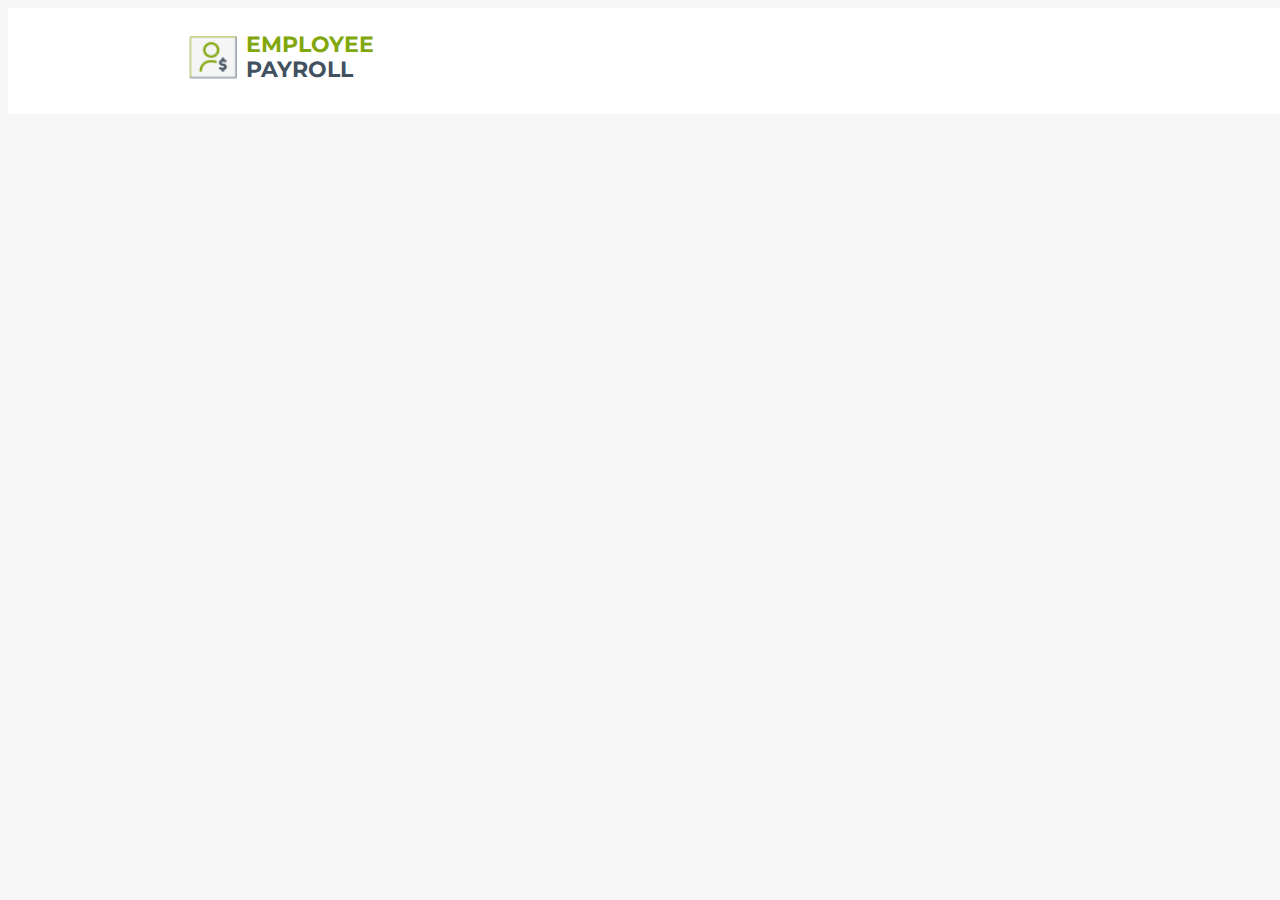
==== templates/payrollForm.html @ 803e95c5 "after completing dashboard page" ====
<!DOCTYPE html>
<html lang="en">
<head>
    <meta charset="UTF-8">
    <meta name="viewport" content="width=device-width, initial-scale=1.0">
    <title>PayRoll Form</title>
    <link rel="stylesheet" href="../css/dashboard.css">
</head>
<body>
    <div class="navbar">
        <img src="../assets/logo.png" class="logo-icon">
        <div class="employee-payroll">
            <span style="color:#82A70C;">EMPLOYEE</span>
            <span style="color: #42515F;">PAYROLL</span>
        </div>
    </div>
</body>
</html>
---- css/dashboard.css ----
@import url('https://fonts.googleapis.com/css2?family=Montserrat:ital,wght@0,100..900;1,100..900&family=Roboto:ital,wght@0,100;0,300;0,400;0,500;0,700;0,900;1,100;1,300;1,400;1,500;1,700;1,900&display=swap');

body {
    top: 0px;
    left: 0px;
    width: 100%;
    height: 100%;
    background: #F7F7F7 0% 0% no-repeat padding-box;
    opacity: 1;
}

.navbar {
    top: 0px;
    left: 0px;
    width: full;
    height: 106px;
    background: #FFFFFF 0% 0% no-repeat padding-box;
    opacity: 1;
}

.logo-icon {
    position: absolute;
    top: 35px;
    left: 188px;
    width: 50px;
    height: 47px;
}

.employee-payroll {
    position: absolute;
    top: 32px;
    left: 246px;
    width: 127px;
    height: 52px;
    text-align: left;
    font: normal normal bold 22px/25px Montserrat;
    letter-spacing: 0px;
    text-transform: capitalize;
    opacity: 1;
}

.employee-details {
    position: absolute;
    top: 156px;
    left: 188px;
    width: 217px;
    height: 37px;
    text-align: left;
    font: normal normal bold 28px/25px Roboto;
    letter-spacing: 0px;
    color: #42515F;
    opacity: 1;
}

.search-icon-back {
    margin-left: 800px;
    margin-top: 40px;
    position: relative;
    width: 77px;
    height: 55px;
    background: #FFFFFF 0% 0% no-repeat padding-box;
    box-shadow: 0px 1px 3px #00000029;
    border-radius: 28px;
    opacity: 1;
}

.search-icon {
   position: absolute;
   top: 18px;
   left: 25px;
   width: 27px;
   height: 27px;
}


.add-user-btn {
    position: absolute;
    top: 156px;
    left: 998px;
    width: 215px;
    height: 55px;
    background: #82A70C 0% 0% no-repeat padding-box;
    border-radius: 5px;
    opacity: 1;
    color: white;
}

table {
    position: absolute;
    top: 280px;
    left: 100px;
    width: 90%;
    height: 52px;
    justify-content: space-between;
    margin: 0%;
}

th {
    background: #42515F 0% 0% no-repeat padding-box;
    border-radius: 3px 3px 0px 0px;
    opacity: 1;
    font: normal normal medium 18px/24px Roboto;
    letter-spacing: 0px;
    color: #FFFFFF;
    height: 40px;
    
}

td {
    text-align: left;
    font: normal normal normal 16px/21px Roboto;
    letter-spacing: 0px;
    color: #3D3D3D;
    opacity: 1;
    background: #FFFFFF 0% 0% no-repeat padding-box;
}

.profile{
    display: flex;
    align-items: center;
}
.profile-icon{
    margin-right: 10px;
}

.section>span{
    background: #E9FEA5 0% 0% no-repeat padding-box;
    font: normal normal normal 14px/19px Roboto;
    border-radius: 13px;
}

.icons>span{
    margin:10px;
}

.start-date{
    margin-left: 10px;
}
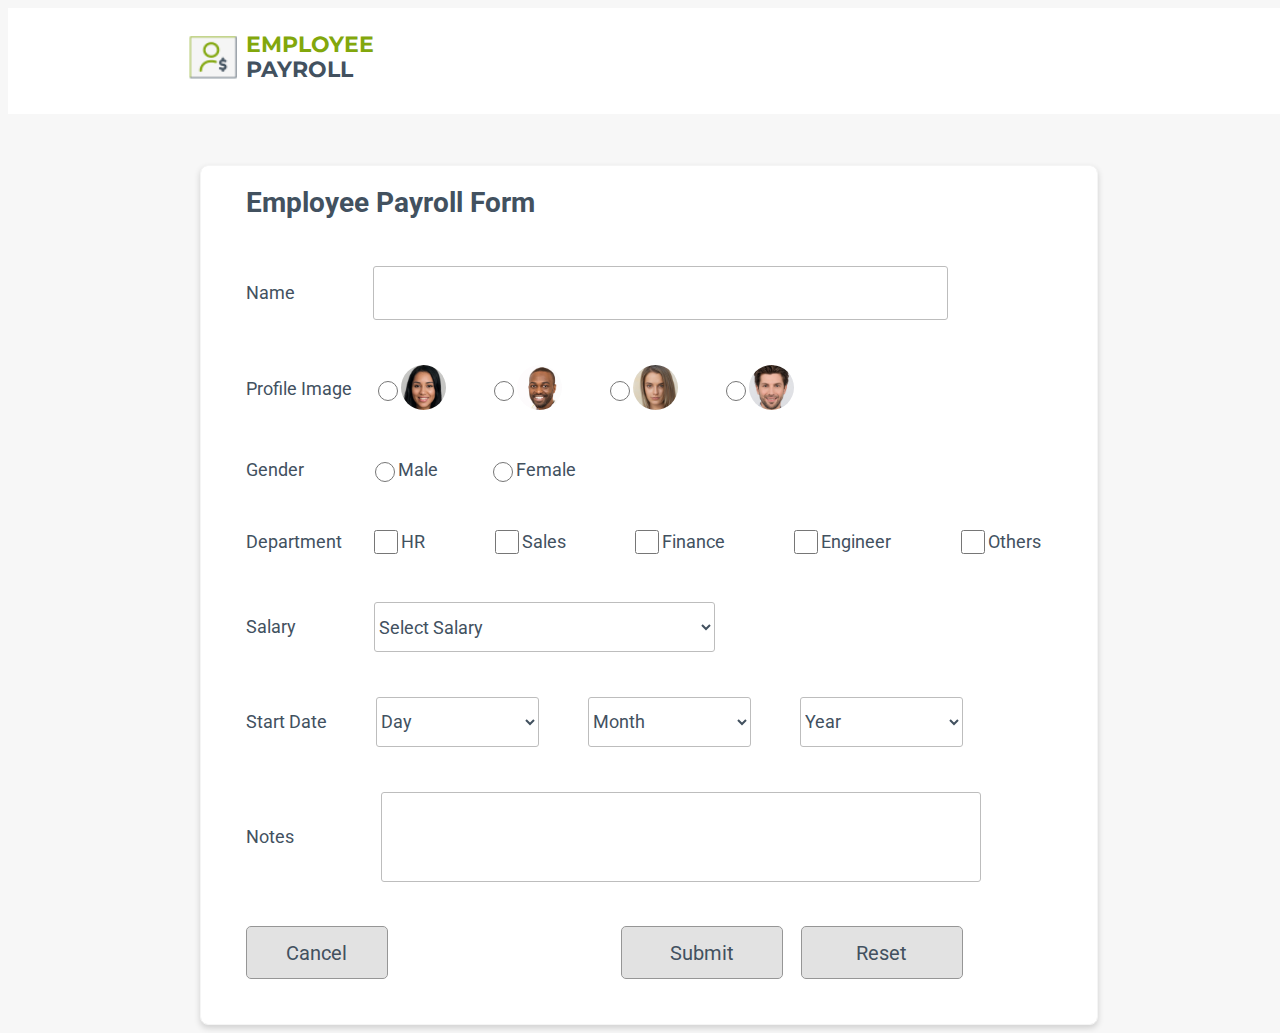
==== commit 81b4c0bb: "after competing employeeForm page" ====
--- a/templates/payrollForm.html
+++ b/templates/payrollForm.html
@@ -1,11 +1,13 @@
 <!DOCTYPE html>
 <html lang="en">
+
 <head>
     <meta charset="UTF-8">
     <meta name="viewport" content="width=device-width, initial-scale=1.0">
     <title>PayRoll Form</title>
-    <link rel="stylesheet" href="../css/dashboard.css">
+    <link rel="stylesheet" href="../css/payrollform.css">
 </head>
+
 <body>
     <div class="navbar">
         <img src="../assets/logo.png" class="logo-icon">
@@ -14,5 +16,79 @@
             <span style="color: #42515F;">PAYROLL</span>
         </div>
     </div>
+    <div class="container">
+        <h3>Employee Payroll Form</h3>
+        <div class="name">
+            <span>Name</span>
+            <input class="name-input" type="text">
+        </div>
+        <div class="avatar-container">
+            <span class="profile-image-txt">Profile Image</span>
+            <div>
+                <input class="profile-input" type="radio"><span><img src="../assets/Ellipse 1.png"></span>
+            </div>
+            <div>
+                <input class="profile-input" type="radio"><span><img src="../assets/Ellipse -2.png"></span>
+            </div>
+            <div>
+                <input class="profile-input" type="radio"><span><img src="../assets/Ellipse -1.png"></span>
+            </div>
+            <div>
+                <input class="profile-input" type="radio"><span><img src="../assets/Ellipse -3.png"></span>
+            </div>
+        </div>
+        <div class="gender">
+            <span class="gender-txt">Gender</span>
+            <div>
+                <input class="gender-radio" type="radio" value="male"><span>Male</span>
+            </div>
+            <div>
+                <input class="gender-radio" type="radio" value="female"><span>Female</span>
+            </div>
+        </div>
+        <div class="department">
+            <span class="department-txt">Department</span>
+            <div>
+                <span><input type="checkbox" value="HR">HR</span>
+                <span><input type="checkbox" value="Sales">Sales</span>
+                <span><input type="checkbox" value="Finance">Finance</span>
+                <span><input type="checkbox" value="Engineer">Engineer</span>
+                <span><input type="checkbox" value="Others">Others</span>
+            </div>
+        </div>
+        <div class="salary">
+            <span class="salary-txt">Salary</span>
+            <span>
+                <select class="salary-select">
+                    <option>Select Salary</option>
+                </select>
+            </span>
+        </div>
+        <div class="start-date">
+            <span class="start-date-txt">Start Date</span>
+            <select class="day-select">
+                <option>Day</option>
+            </select>
+            <select class="month-select">
+                <option>Month</option>
+            </select>
+            <select class="year-select">
+                <option>Year</option>
+            </select>
+        </div>
+        <div class="notes">
+            <span class="notes-txt">Notes</span>
+            <textarea>
+            </textarea>
+        </div>
+        <div class="btn-grp">
+            <button class="cancel-btn">Cancel</button>
+            <div class="btn-grp1">
+                <button class="submit-btn">Submit</button>
+                <button class="reset-btn">Reset</button>
+            </div>
+        </div>
+    </div>
 </body>
+
 </html>--- a/css/payrollform.css
+++ b/css/payrollform.css
@@ -0,0 +1,348 @@
+@import url('https://fonts.googleapis.com/css2?family=Montserrat:ital,wght@0,100..900;1,100..900&family=Roboto:ital,wght@0,100;0,300;0,400;0,500;0,700;0,900;1,100;1,300;1,400;1,500;1,700;1,900&display=swap');
+
+body {
+    top: 0px;
+    left: 0px;
+    width: 100%;
+    height: 100%;
+    background: #F7F7F7 0% 0% no-repeat padding-box;
+    opacity: 1;
+}
+
+.navbar {
+    top: 0px;
+    left: 0px;
+    width: full;
+    height: 106px;
+    background: #FFFFFF 0% 0% no-repeat padding-box;
+    opacity: 1;
+}
+
+.logo-icon {
+    position: absolute;
+    top: 35px;
+    left: 188px;
+    width: 50px;
+    height: 47px;
+}
+
+.employee-payroll {
+    position: absolute;
+    top: 32px;
+    left: 246px;
+    width: 127px;
+    height: 52px;
+    text-align: left;
+    font: normal normal bold 22px/25px Montserrat;
+    letter-spacing: 0px;
+    text-transform: capitalize;
+    opacity: 1;
+}
+
+.container {
+    width: 70%;
+    height: 75%;
+    margin-left: 15%;
+    margin-right: 4%;
+    margin-top: 4%;
+    background: #FFFFFF 0% 0% no-repeat padding-box;
+    box-shadow: 0px 3px 6px #00000029;
+    border: 1px solid #F5F5F5;
+    border-radius: 8px;
+    opacity: 1;
+    display: flex;
+    flex-direction: column;
+    align-items: start;
+}
+
+.container>* {
+    margin-left: 5%;
+    margin-bottom: 5%;
+}
+
+
+h3 {
+    margin-left: 0%;
+    margin-top: 2%;
+    margin-bottom: 2%;
+    text-align: left;
+    font: normal normal bold 28px/37px Roboto;
+    letter-spacing: 0px;
+    color: #42515F;
+    text-transform: capitalize;
+    opacity: 1;
+}
+
+.name {
+    width: 80%;
+    height: 5%;
+    display: flex;
+    align-items: center;
+}
+
+.name>* {
+    margin-right: 2%;
+}
+
+.name>span {
+    width: 48px;
+    height: 24px;/ text-align: left;
+    font: normal normal normal 18px/24px Roboto;
+    letter-spacing: 0px;
+    color: #42515F;
+    opacity: 1;
+}
+
+.name-input {
+    width: 686px;
+    height: 50px;
+    margin-left: 9%;
+    background: #FFFFFF 0% 0% no-repeat padding-box;
+    border: 1px solid #BDBDBD;
+    border-radius: 3px;
+    opacity: 1;
+}
+
+.avatar-container {
+    width: 80%;
+    height: 5%;
+    display: flex;
+    align-items: center;
+}
+
+.profile-image-txt {
+    text-align: left;
+    font: normal normal normal 18px/24px Roboto;
+    letter-spacing: 0px;
+    color: #42515F;
+    opacity: 1;
+}
+
+.profile-input {
+    width: 20px;
+    height: 20px;
+    background: #DEDEDE 0% 0% no-repeat padding-box;
+    border: 1px solid #B4B4B4;
+    opacity: 1;
+}
+
+.avatar-container>div {
+    margin-left: 3%;
+    margin-right: 3%;
+    display: flex;
+    align-items: center;
+}
+
+.gender {
+    display: flex;
+    align-items: center;
+}
+
+.gender-txt {
+    text-align: left;
+    font: normal normal normal 18px/24px Roboto;
+    letter-spacing: 0px;
+    color: #42515F;
+    opacity: 1;
+    margin-right: 66px;
+}
+
+.gender>div {
+    margin-right: 18%;
+    display: flex;
+    align-items: center;
+}
+
+.gender>div>span {
+    text-align: left;
+    font: normal normal normal 18px/24px Roboto;
+    letter-spacing: 0px;
+    color: #42515F;
+    opacity: 1;
+}
+
+.gender-radio {
+    width: 20px;
+    height: 20px;
+    background: #DEDEDE 0% 0% no-repeat padding-box;
+    border: 1px solid #B4B4B4;
+    opacity: 1;
+}
+
+.gender>div {
+    display: flex;
+    flex-direction: row;
+    align-items: center;
+}
+
+.department-txt {
+    text-align: left;
+    font: normal normal normal 18px/24px Roboto;
+    letter-spacing: 0px;
+    color: #42515F;
+    opacity: 1
+}
+
+.department {
+    display: flex;
+    flex-direction: row;
+    align-items: center;
+    justify-content: space-between;
+}
+
+.department>div {
+    display: flex;
+    flex-direction: row;
+    align-items: center;
+    justify-content: space-between;
+    margin-left: 4%;
+}
+
+.department>div>span>input {
+    width: 24px;
+    height: 24px;
+    background: #FFFFFF 0% 0% no-repeat padding-box;
+    border: 1px solid #BDBDBD;
+    border-radius: 1px;
+    opacity: 1;
+}
+
+.department>div>span {
+    display: flex;
+    margin-left: 2%;
+    margin-right: 14%;
+    font: normal normal normal 18px/24px Roboto;
+    letter-spacing: 0px;
+    color: #42515F;
+    opacity: 1;
+    align-items: center;
+}
+
+.salary {
+    display: flex;
+    flex-direction: row;
+    align-items: center;
+}
+
+.salary-txt {
+    text-align: left;
+    font: normal normal normal 18px/24px Roboto;
+    letter-spacing: 0px;
+    color: #42515F;
+    opacity: 1;
+    margin-right: 20%;
+}
+
+.salary-select {
+    background: #FFFFFF 0% 0% no-repeat padding-box;
+    border: 1px solid #BDBDBD;
+    border-radius: 3px;
+    opacity: 1;
+    width: 341px;
+    height: 50px;
+    text-align: left;
+    font: normal normal normal 18px/24px Roboto;
+    letter-spacing: 0px;
+    color: #42515F;
+    opacity: 1;
+}
+
+.start-date-txt {
+    text-align: left;
+    font: normal normal normal 18px/24px Roboto;
+    letter-spacing: 0px;
+    color: #42515F;
+    opacity: 1;
+}
+
+.start-date {
+    width: 80%;
+    display: flex;
+    flex-direction: row;
+    align-items: center;
+    justify-content: space-between;
+}
+
+.start-date>select {
+    text-align: left;
+    font: normal normal normal 18px/24px Roboto;
+    letter-spacing: 0px;
+    color: #42515F;
+    opacity: 1;
+}
+
+.notes {
+    display: flex;
+    flex-direction: row;
+    align-items: center;
+    justify-content: space-between;
+    width: 82%;
+}
+
+
+.notes-txt {
+    text-align: left;
+    font: normal normal normal 18px/24px Roboto;
+    letter-spacing: 0px;
+    color: #42515F;
+    opacity: 1;
+}
+
+.year-select,
+.month-select,
+.day-select {
+    width: 163px;
+    height: 50px;
+    text-align: center;
+    background: #FFFFFF 0% 0% no-repeat padding-box;
+    border: 1px solid #BDBDBD;
+    border-radius: 3px;
+    opacity: 1;
+}
+
+textarea {
+    width: 600px;
+    height: 90px;
+    background: #FFFFFF 0% 0% no-repeat padding-box;
+    border: 1px solid #BDBDBD;
+    border-radius: 3px;
+    opacity: 1;
+    box-sizing: border-box;
+    resize: none;
+}
+
+select {
+    border: 1px solid #BDBDBD;
+}
+
+.btn-grp {
+    display: flex;
+    flex-direction: row;
+    width: 80%;
+    align-items: center;
+}
+
+.reset-btn,
+.cancel-btn,
+.submit-btn {
+    width: 180px;
+    height: 53px;
+    background: #E2E2E2 0% 0% no-repeat padding-box;
+    border: 1px solid #969696;
+    border-radius: 5px;
+    opacity: 1;
+    text-align: center;
+    font: normal normal normal 20px/26px Roboto;
+    letter-spacing: 0px;
+    color: #42515F;
+    opacity: 1;
+}
+
+.btn-grp1 {
+    margin-left: 30%;
+    display: flex;
+}
+
+.btn-grp1>* {
+    margin-left: 5%;
+}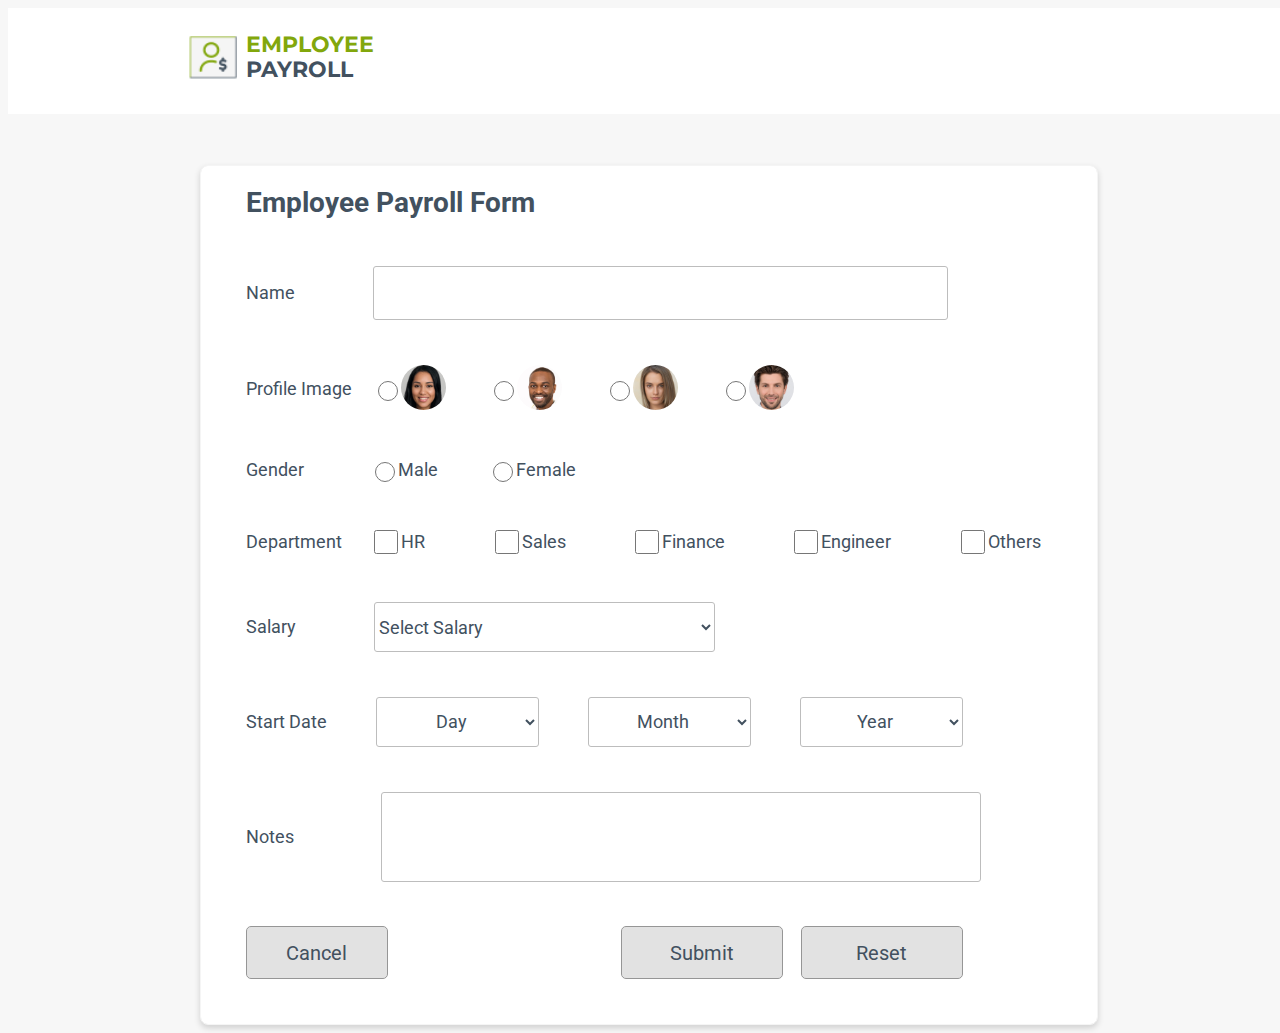
==== commit a0ee36e0: "after adding dynamic data entry functionality" ====
--- a/templates/payrollForm.html
+++ b/templates/payrollForm.html
@@ -6,6 +6,8 @@
     <meta name="viewport" content="width=device-width, initial-scale=1.0">
     <title>PayRoll Form</title>
     <link rel="stylesheet" href="../css/payrollform.css">
+    <script src="../js/index.js"></script>
+    <script src="../js/jquery.js"></script>
 </head>
 
 <body>
@@ -20,27 +22,27 @@
         <h3>Employee Payroll Form</h3>
         <div class="name">
             <span>Name</span>
-            <input class="name-input" type="text">
+            <input id="name-input" class="name-input" type="text">
         </div>
         <div class="avatar-container">
             <span class="profile-image-txt">Profile Image</span>
             <div>
-                <input class="profile-input" type="radio"><span><img src="../assets/Ellipse 1.png"></span>
+                <input  class="profile-input" type="radio"  value="../assets/Ellipse 1.png"><span><img  src="../assets/Ellipse 1.png"></span>
             </div>
             <div>
-                <input class="profile-input" type="radio"><span><img src="../assets/Ellipse -2.png"></span>
+                <input  class="profile-input" type="radio" value="../assets/Ellipse -2.png"><span><img id="profile-input2" src="../assets/Ellipse -2.png"></span>
             </div>
             <div>
-                <input class="profile-input" type="radio"><span><img src="../assets/Ellipse -1.png"></span>
+                <input  class="profile-input" type="radio" value="../assets/Ellipse -1.png"><span><img id="profile-input3" src="../assets/Ellipse -1.png"></span>
             </div>
             <div>
-                <input class="profile-input" type="radio"><span><img src="../assets/Ellipse -3.png"></span>
+                <input  class="profile-input" type="radio" value="../assets/Ellipse -3.png"><span><img id="profile-input4" src="../assets/Ellipse -3.png"></span>
             </div>
         </div>
         <div class="gender">
             <span class="gender-txt">Gender</span>
             <div>
-                <input class="gender-radio" type="radio" value="male"><span>Male</span>
+                <input  class="gender-radio" type="radio" value="male"><span>Male</span>
             </div>
             <div>
                 <input class="gender-radio" type="radio" value="female"><span>Female</span>
@@ -49,42 +51,48 @@
         <div class="department">
             <span class="department-txt">Department</span>
             <div>
-                <span><input type="checkbox" value="HR">HR</span>
-                <span><input type="checkbox" value="Sales">Sales</span>
-                <span><input type="checkbox" value="Finance">Finance</span>
-                <span><input type="checkbox" value="Engineer">Engineer</span>
-                <span><input type="checkbox" value="Others">Others</span>
+                <span><input class="checkbox-input" type="checkbox" value="HR">HR</span>
+                <span><input class="checkbox-input" type="checkbox" value="Sales">Sales</span>
+                <span><input class="checkbox-input" type="checkbox" value="Finance">Finance</span>
+                <span><input class="checkbox-input" type="checkbox" value="Engineer">Engineer</span>
+                <span><input class="checkbox-input" type="checkbox" value="Others">Others</span>
             </div>
         </div>
         <div class="salary">
             <span class="salary-txt">Salary</span>
             <span>
-                <select class="salary-select">
+                <select id="salary" class="salary-select">
                     <option>Select Salary</option>
+                    <option value="10000">10,000</option>
+                    <option value="20000">20,000</option>
+                    <option value="30000">30,000</option>
                 </select>
             </span>
         </div>
         <div class="start-date">
             <span class="start-date-txt">Start Date</span>
-            <select class="day-select">
+            <select  id="day-select">
                 <option>Day</option>
+                <option value="1">1</option>
             </select>
-            <select class="month-select">
+            <select id="month-select">
                 <option>Month</option>
+                <option value="2">2</option>
             </select>
-            <select class="year-select">
+            <select id="year-select">
                 <option>Year</option>
+                <option value="2020">2020</option>
             </select>
         </div>
         <div class="notes">
             <span class="notes-txt">Notes</span>
-            <textarea>
+            <textarea id="textarea-input">
             </textarea>
         </div>
         <div class="btn-grp">
             <button class="cancel-btn">Cancel</button>
             <div class="btn-grp1">
-                <button class="submit-btn">Submit</button>
+                <button class="submit-btn" onclick="Submit()">Submit</button>
                 <button class="reset-btn">Reset</button>
             </div>
         </div>
--- a/css/payrollform.css
+++ b/css/payrollform.css
@@ -288,9 +288,9 @@
     opacity: 1;
 }
 
-.year-select,
-.month-select,
-.day-select {
+#year-select,
+#month-select,
+#day-select {
     width: 163px;
     height: 50px;
     text-align: center;
@@ -345,4 +345,5 @@
 
 .btn-grp1>* {
     margin-left: 5%;
-}+}
+
